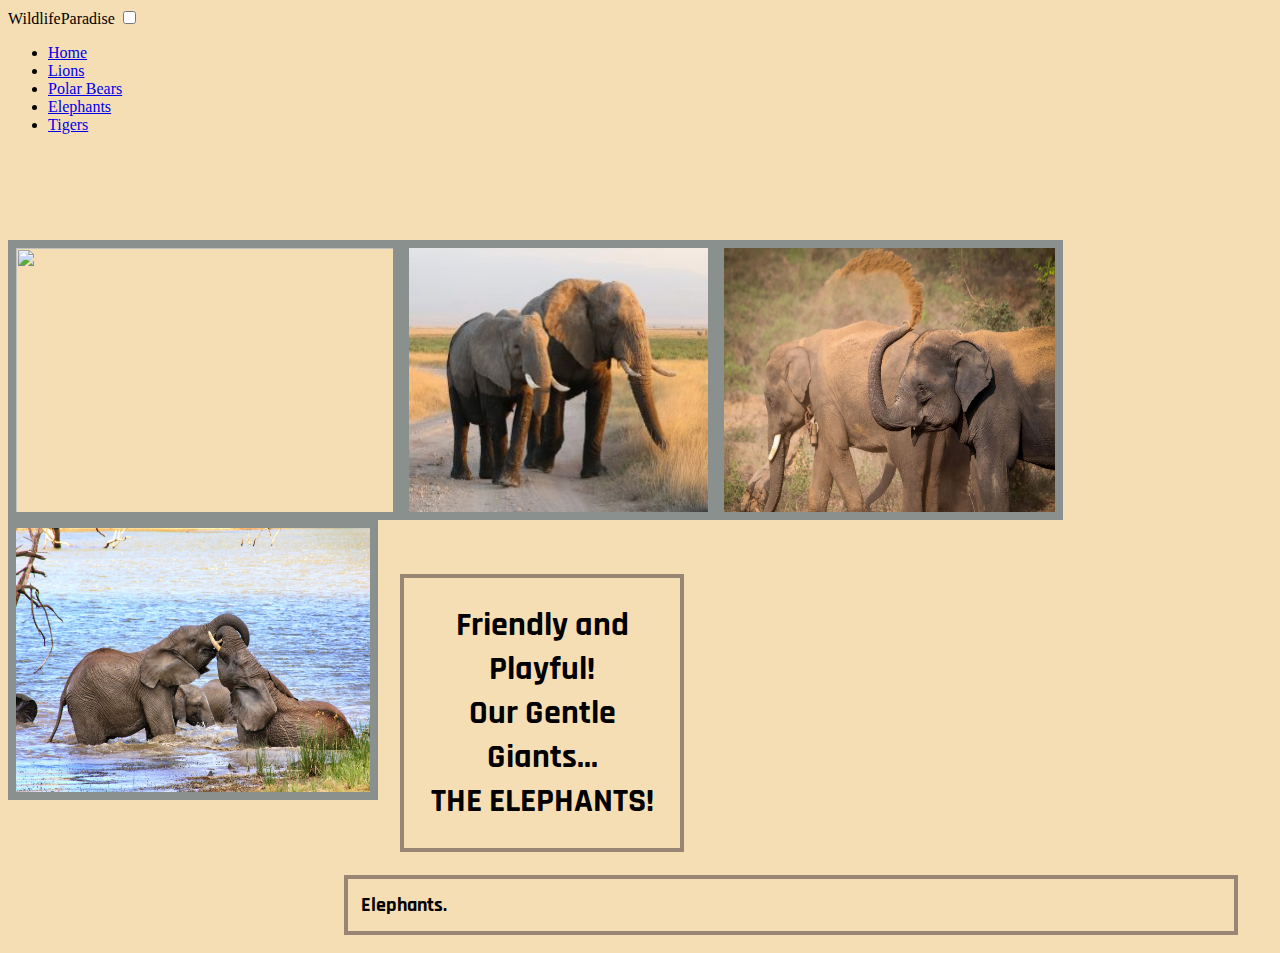
==== elephant.html @ c9d2b5c0 "Created and formatted the elephant page." ====
<!DOCTYPE html>
<html lang="en" dir="ltr">
  <head>
    <meta charset="utf-8">
    <title>Wildlife Paradise</title>
    <meta name="viewport" content="width=device-width, initial-scale=1.0">
    <link rel="stylesheet" href="css/style.css">
    <link rel="stylesheet" href="css/animals.css">
    <link rel="preconnect" href="https://fonts.googleapis.com">
    <link rel="preconnect" href="https://fonts.gstatic.com" crossorigin>
    <link href="https://fonts.googleapis.com/css2?family=Blaka+Ink&display=swap" rel="stylesheet">
    <link rel="preconnect" href="https://fonts.googleapis.com">
    <link rel="preconnect" href="https://fonts.gstatic.com" crossorigin>
    <link href="https://fonts.googleapis.com/css2?family=Arimo:wght@500&display=swap" rel="stylesheet">
    <link rel="preconnect" href="https://fonts.googleapis.com">
    <link rel="preconnect" href="https://fonts.gstatic.com" crossorigin>
    <link href="https://fonts.googleapis.com/css2?family=Blaka+Ink&display=swap" rel="stylesheet">
    <link rel="preconnect" href="https://fonts.googleapis.com">
    <link rel="preconnect" href="https://fonts.gstatic.com" crossorigin>
    <link href="https://fonts.googleapis.com/css2?family=Rajdhani&display=swap" rel="stylesheet">

  </head>
  <html class="elephant-bg">
  <body>
    <header>
      <label class= "logo" > WildlifeParadise </label>
      <input id="toggler" class="toggler" type="checkbox">
      <label for="toggler" class="burger">
        <span><i class="fas fa-bars"></i></span>
      </label>
      <nav>
        <ul>
          <li><a href="/index.html">Home</a></li>
          <li><a href="/lion.html">Lions</a></li>
          <li><a href="/polarbear.html">Polar Bears</a></li>
          <li><a href="/elephant.html">Elephants</a></li>
          <li><a href="#">Tigers</a></li>
        </ul>
      </nav>
    </header>

            <br><br><br><br><br>
    <img id="eleimg" img src="img/3elephants.png" width="393px";>
    <img id= "eleimg" img src="img/africanelephant.jpeg" width="315px" > 
    <img id= "eleimg" img src="img/asianelephant.jpeg" width="347px"  >
    <img id= "eleimg" img src="img/babyelephants.jpeg" width="370px">

    <div class="row">
      
      <div class="column5" style="text-align:center" >
        <h5> Friendly and Playful! <br>Our Gentle Giants...<br><b>THE ELEPHANTS!</b></h5>
      </div>
      
      <div class="column6">
        <h6> Elephants. </h6>
      </div>
    </div>
  
  </body>
</html>
---- css/animals.css ----
* {
  box-sizing: border-box;
}

.lion-bg{
  margin:0;
  background-color:lightgreen
}

.elephant-bg{
  margin:0;
  background-color: #F5DEB3;
}

#lionimg{
  float: left;
  border: 6px solid rgb(54, 168, 73);
  height:280px;    
}

#pbimg{
  border: 6px solid rgb(158, 225, 230);
  height:280px;    
}

#eleimg{
  float: left;
  border: 8px solid rgb(137, 144, 142);
  height:280px; 
}

h1{
  font-size: 34px;
  font-family: 'Rajdhani', sans-serif;
  border: 5px solid #73AD21;  
  margin: 15px 0px 0px 10px;
  padding: 20px;
}

h2{
  font-size: 20px;
  font-family: 'Rajdhani', sans-serif;
  border: 2px solid #73AD21;  
  margin: 3px 26px 0px 10px;
  padding:10px;
}

h3{
  font-size: 34px;
  font-family: 'Rajdhani', sans-serif;
  border: 6px solid #27b6d3;  
  margin: 46px 0px 0px 10px;
  padding: 10px;
}

h4{
  font-size: 20px;
  font-family: 'Rajdhani', sans-serif;
  border: 3px solid #27b6d3;  
  margin: 3px 20px 0px 0px;
  padding:10px;
}

h5{
  font-size: 34px;
  font-family: 'Rajdhani', sans-serif;
  border: 4px solid #998575;  
  margin: 44px 0px 0px 12px;
  padding: 25px;
}

h6{
  font-size: 20px;
  font-family: 'Rajdhani', sans-serif;
  border: 4px solid #998575;  
  margin: 3px 24px 0px 10px;
  padding:13px;
}

/* Create two equal columns that floats next to each other */
.column1 {
  float: left;
  width: 30%;
  padding: 10px;
  margin-left: auto;
  margin-right: auto;
}
.column2 {
  float: right;
  width: 70%;
  padding: 10px;
  margin-left: auto;
  margin-right: auto;
}
.column3 {
  float: left;
  width: 23%;
  padding: 10px;
  margin-left: auto;
  margin-right: auto;
}
.column4 {
  float: right;
  width: 77%;
  padding: 10px;
  margin-left: auto;
  margin-right: auto;
}

.column5 {
  float: left;
  width: 25%;
  padding: 10px;
  margin-left: auto;
  margin-right: auto;
}
.column6 {
  float: right;
  width: 75%;
  padding: 10px;
  margin-left: auto;
  margin-right: auto;
}

/* Clear floats after the columns */
.row:after {
  content: "";
  display: table;
  clear: both;
}
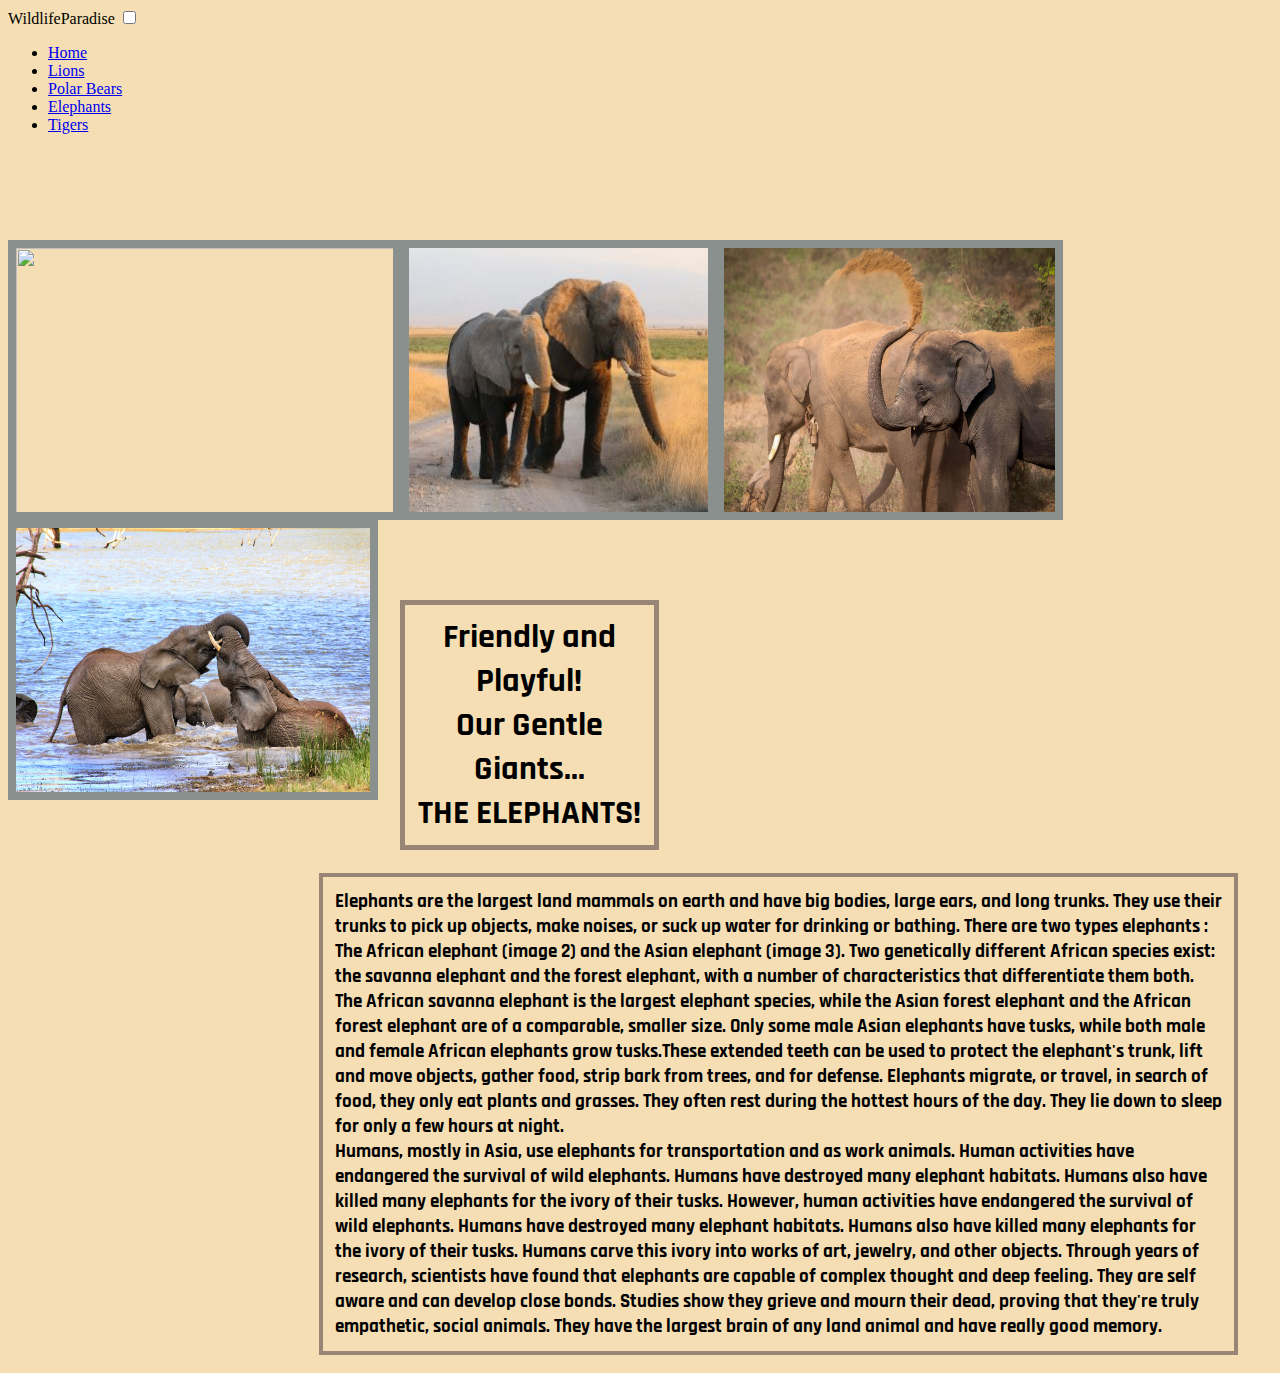
==== commit f628f9aa: "Added the description for the elephant." ====
--- a/elephant.html
+++ b/elephant.html
@@ -52,7 +52,9 @@
       </div>
       
       <div class="column6">
-        <h6> Elephants. </h6>
+        <h6> Elephants are the largest land mammals on earth and have big bodies, large ears, and long trunks. They use their trunks to pick up objects, make noises, or suck up water for drinking or bathing. There are two types elephants : The African elephant (image 2) and the Asian elephant (image 3). 
+            Two genetically different African species exist: the savanna elephant and the forest elephant, with a number of characteristics that differentiate them both. The African savanna elephant is the largest elephant species, while the Asian forest elephant and the African forest elephant are of a comparable, smaller size. Only some male Asian elephants have tusks, while both male and female African elephants grow tusks.These extended teeth can be used to protect the elephant's trunk, lift and move objects, gather food, strip bark from trees, and for defense. Elephants migrate, or travel, in search of food, they only eat plants and grasses. They often rest during the hottest hours of the day. They lie down to sleep for only a few hours at night.<br>Humans, mostly in Asia, use elephants for transportation and as work animals. Human activities have endangered the survival of wild elephants. Humans have destroyed many elephant habitats. Humans also have killed many elephants for the ivory of their tusks. 
+            However, human activities have endangered the survival of wild elephants. Humans have destroyed many elephant habitats. Humans also have killed many elephants for the ivory of their tusks. Humans carve this ivory into works of art, jewelry, and other objects. Through years of research, scientists have found that elephants are capable of complex thought and deep feeling. They are self aware and can develop close bonds. Studies show they grieve and mourn their dead, proving that they're truly empathetic, social animals. They have the largest brain of any land animal and have really good memory.</h6>
       </div>
     </div>
   
--- a/css/animals.css
+++ b/css/animals.css
@@ -64,17 +64,17 @@
 h5{
   font-size: 34px;
   font-family: 'Rajdhani', sans-serif;
-  border: 4px solid #998575;  
-  margin: 44px 0px 0px 12px;
-  padding: 25px;
+  border: 5px solid #998575;  
+  margin: 70px 0px 0px 12px;
+  padding: 10px;
 }
 
 h6{
-  font-size: 20px;
+  font-size: 19px;
   font-family: 'Rajdhani', sans-serif;
   border: 4px solid #998575;  
   margin: 3px 24px 0px 10px;
-  padding:13px;
+  padding:12px;
 }
 
 /* Create two equal columns that floats next to each other */
@@ -109,14 +109,14 @@
 
 .column5 {
   float: left;
-  width: 25%;
+  width: 23%;
   padding: 10px;
   margin-left: auto;
   margin-right: auto;
 }
 .column6 {
   float: right;
-  width: 75%;
+  width: 77%;
   padding: 10px;
   margin-left: auto;
   margin-right: auto;
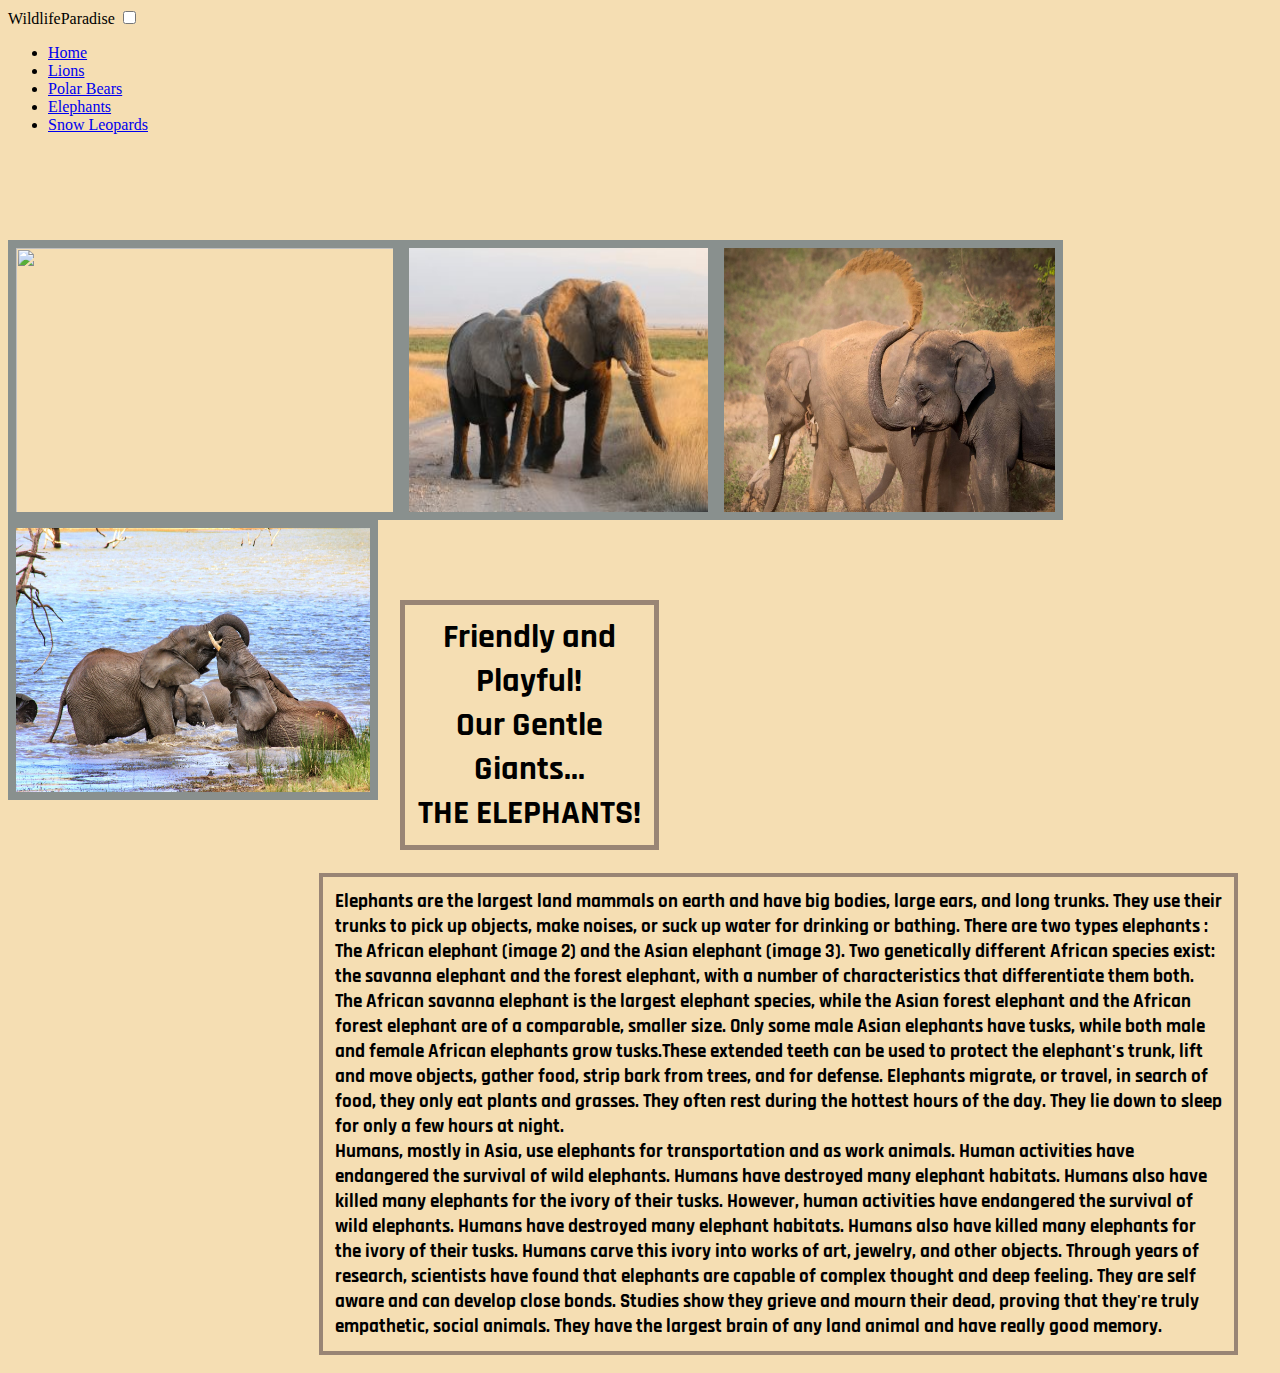
==== commit c4231908: "Created the page for snow leopards." ====
--- a/elephant.html
+++ b/elephant.html
@@ -34,7 +34,7 @@
           <li><a href="/lion.html">Lions</a></li>
           <li><a href="/polarbear.html">Polar Bears</a></li>
           <li><a href="/elephant.html">Elephants</a></li>
-          <li><a href="#">Tigers</a></li>
+          <li><a href="/snowleopard.html">Snow Leopards</a></li>
         </ul>
       </nav>
     </header>
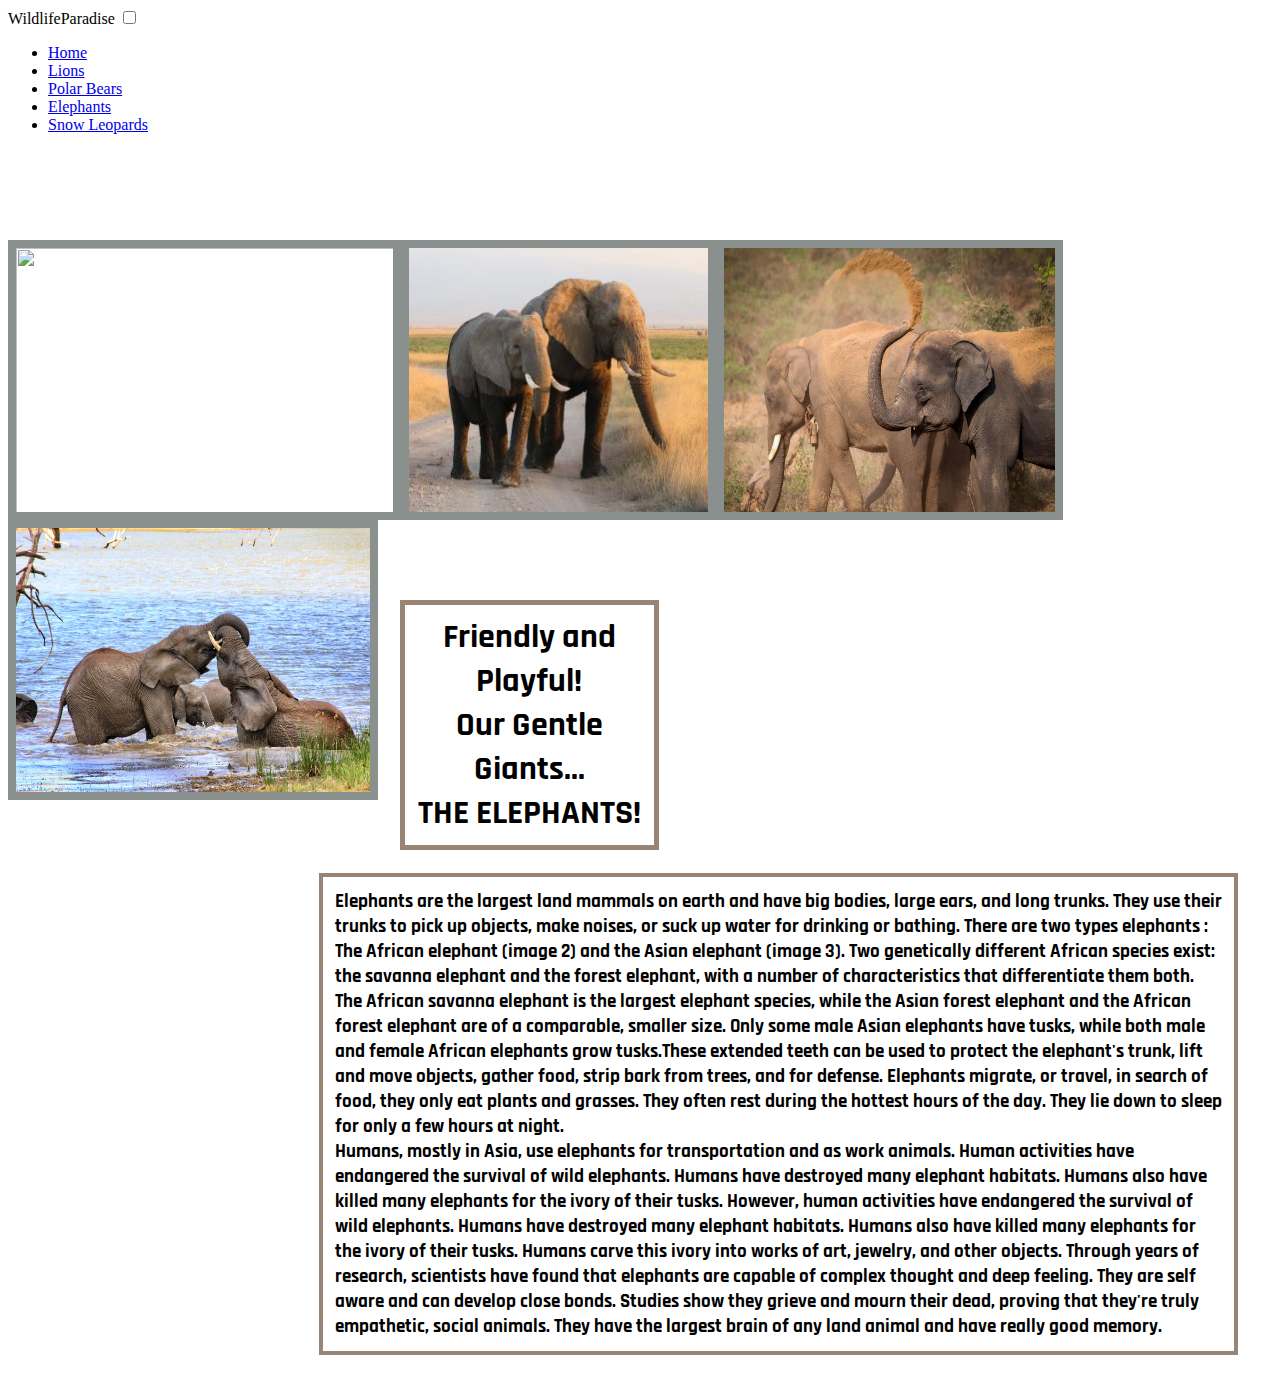
==== commit 4e4b7c2c: "Update elephant.html" ====
--- a/elephant.html
+++ b/elephant.html
@@ -1,5 +1,5 @@
 <!DOCTYPE html>
-<html lang="en" dir="ltr">
+<html lang="en">
   <head>
     <meta charset="utf-8">
     <title>Wildlife Paradise</title>
@@ -20,7 +20,7 @@
     <link href="https://fonts.googleapis.com/css2?family=Rajdhani&display=swap" rel="stylesheet">
 
   </head>
-  <html class="elephant-bg">
+  <class="elephant-bg">
   <body>
     <header>
       <label class= "logo" > WildlifeParadise </label>
@@ -30,11 +30,11 @@
       </label>
       <nav>
         <ul>
-          <li><a href="/index.html">Home</a></li>
-          <li><a href="/lion.html">Lions</a></li>
-          <li><a href="/polarbear.html">Polar Bears</a></li>
-          <li><a href="/elephant.html">Elephants</a></li>
-          <li><a href="/snowleopard.html">Snow Leopards</a></li>
+          <li><a href="index.html">Home</a></li>
+          <li><a href="lion.html">Lions</a></li>
+          <li><a href="polarbear.html">Polar Bears</a></li>
+          <li><a href="elephant.html">Elephants</a></li>
+          <li><a href="snowleopard.html">Snow Leopards</a></li>
         </ul>
       </nav>
     </header>
@@ -59,4 +59,4 @@
     </div>
   
   </body>
-</html>+</html>
--- a/css/animals.css
+++ b/css/animals.css
@@ -10,6 +10,11 @@
 .elephant-bg{
   margin:0;
   background-color: #F5DEB3;
+}
+
+.snowleopard-bg{
+  margin:0;
+  background-color:#303030;
 }
 
 #lionimg{
@@ -26,6 +31,11 @@
 #eleimg{
   float: left;
   border: 8px solid rgb(137, 144, 142);
+  height:280px; 
+}
+
+#slimg{
+  border: 5px solid rgb(250, 250, 250);
   height:280px; 
 }
 
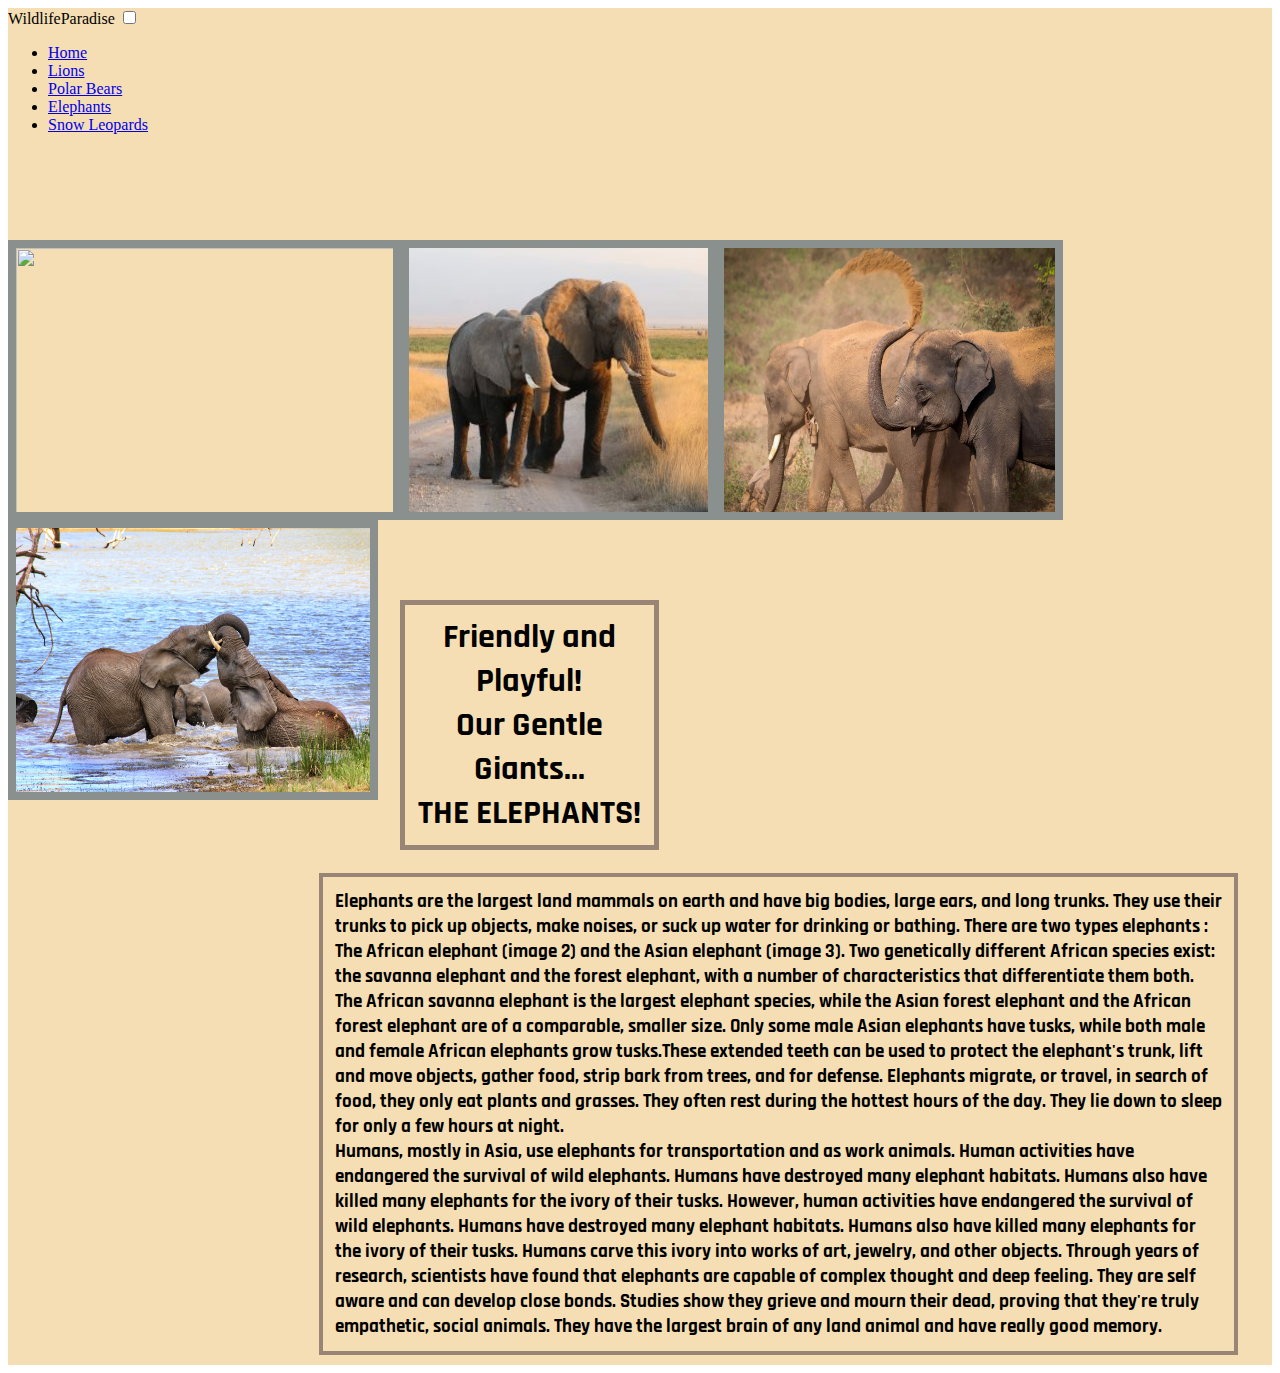
==== commit e38f0069: "Update elephant.html" ====
--- a/elephant.html
+++ b/elephant.html
@@ -20,7 +20,7 @@
     <link href="https://fonts.googleapis.com/css2?family=Rajdhani&display=swap" rel="stylesheet">
 
   </head>
-  <class="elephant-bg">
+  <div class="elephant-bg">
   <body>
     <header>
       <label class= "logo" > WildlifeParadise </label>
